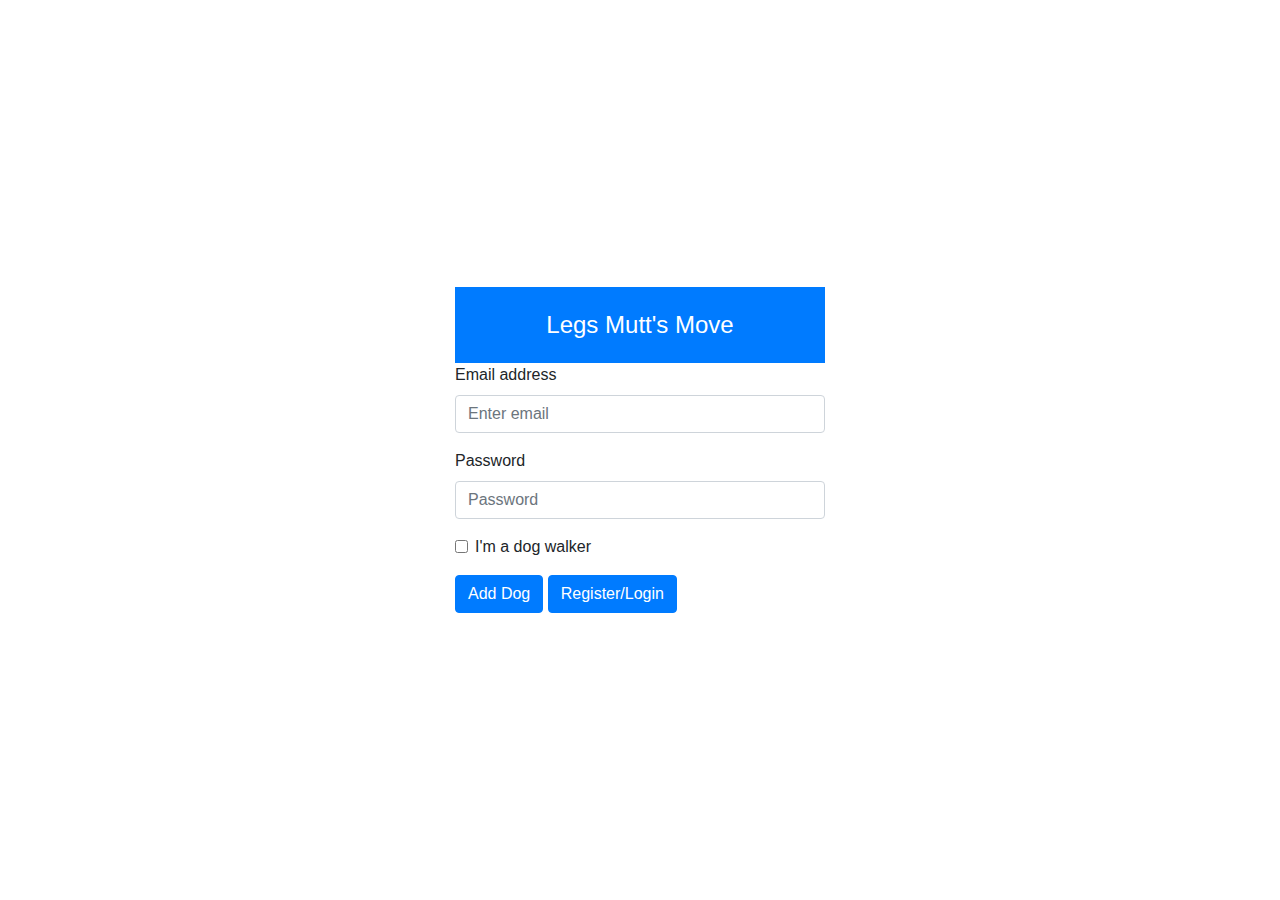
==== templates/index.html @ 8d9527b3 "Fix the registration redirect" ====
<!DOCTYPE html>
<html lang="en">
  <head>
    <meta charset="UTF-8" />
    <meta name="viewport" content="width=device-width, initial-scale=1.0" />
    <title>Legs Mutt's Move</title>
    <link
      rel="stylesheet"
      href="https://maxcdn.bootstrapcdn.com/bootstrap/4.0.0/css/bootstrap.min.css"
    />
    <style>
      body {
        display: flex;
        justify-content: center;
        align-items: center;
        min-height: 100vh;
      }
      .container {
        width: 400px;
      }
      .header {
        text-align: center;
        padding: 20px;
        background-color: #007bff; /* Change this to your preferred background color */
        color: #fff; /* Change this to your preferred text color */
        font-size: 24px;
      }
    </style>
  </head>
  <body>
    <div class="container">
      <div class="header">Legs Mutt's Move</div>
      <form id="registrationForm">
        <div class="form-group">
          <label for="exampleInputEmail1">Email address</label>
          <input
            type="email"
            class="form-control"
            id="exampleInputEmail1"
            aria-describedby="emailHelp"
            placeholder="Enter email"
          />
        </div>
        <div class="form-group">
          <label for="exampleInputPassword1">Password</label>
          <input
            type="password"
            class="form-control"
            id="exampleInputPassword1"
            placeholder="Password"
          />
        </div>
        <div class="form-group form-check">
          <input type="checkbox" class="form-check-input" id="dogWalkerCheckbox" />
          <label class="form-check-label" for="dogWalkerCheckbox">I'm a dog walker</label>
        </div>
        <div id="petFields">
          <!-- Dog fields will be dynamically added here -->
        </div>
        <button type="button" class="btn btn-primary" id="addPetBtn">Add Dog</button>
        <button type="button" class="btn btn-primary" id="submitBtn">Register/Login</button>
      </form>
      <div id="successPage" style="display: none">
        <h2>Form Submitted Successfully!</h2>
        <p>Thank you for your submission.</p>
      </div>
    </div>
    <script src="https://code.jquery.com/jquery-3.7.1.min.js"></script>
    <script src="https://maxcdn.bootstrapcdn.com/bootstrap/4.1.3/js/bootstrap.min.js"></script>
    <script>
      const form = document.getElementById("registrationForm");
const addPetBtn = document.getElementById("addPetBtn");
const submitBtn = document.getElementById("submitBtn");
const petFields = document.getElementById("petFields");
const successPage = document.getElementById("successPage");
const dogWalkerCheckbox = document.getElementById("dogWalkerCheckbox");

// Counter for tracking the number of added dogs
let petCounter = 0;
let isDogWalker = false;

// Function to add input fields for a dog
function addPetFields() {
  petCounter++;
  const petFieldDiv = document.createElement("div");
  petFieldDiv.innerHTML = `
    <h4>Dog ${petCounter}</h4>
    <div class="form-group">
      <label for="petName${petCounter}">Dog Name</label>
      <input type="text" class="form-control" id="petName${petCounter}" placeholder="Name" />
    </div>
    <div class="form-group">
      <label for="petAge${petCounter}">Dog Age</label>
      <input type="number" class="form-control" id="petAge${petCounter}" placeholder="Age" />
    </div>
    <div class="form-group">
      <label for="petBreed${petCounter}">Dog Breed</label>
      <input type="text" class "form-control" id="petBreed${petCounter}" placeholder="Breed" />
    </div>
  `;
  petFields.appendChild(petFieldDiv);
}

// Add dog fields when the "Add Dog" button is clicked
addPetBtn.addEventListener("click", () => {
  if (!isDogWalker) {
    addPetFields();
  }
});

// Function to disable "Add Dog" button and collapse dog input fields
function disableAddPet() {
  isDogWalker = true;
  addPetBtn.disabled = true;
  petFields.style.display = "none";
}

// Function to enable "Add Dog" button and show dog input fields
function enableAddPet() {
  isDogWalker = false;
  addPetBtn.disabled = false;
  petFields.style.display = "block";
}

// Check the checkbox state when the page loads
if (dogWalkerCheckbox.checked) {
  disableAddPet();
}

// Add an event listener to check the checkbox state
dogWalkerCheckbox.addEventListener("change", function () {
  if (this.checked) {
    disableAddPet();
  } else {
    enableAddPet();
  }
});

async function submitForm() {
    const email = document.getElementById("exampleInputEmail1").value;
    const password = document.getElementById("exampleInputPassword1").value;
    const redirectURL = "/user?email=" + encodeURIComponent(email);
    const checkUserExistsEndpoint = `/check_user_exists?email=${encodeURIComponent(email)}`;

    try {
        // Perform a GET request to check_user_exists
        const response = await fetch(checkUserExistsEndpoint, {
            method: "GET",
        });

        if (!email || !password) {
            alert("Please enter both email and password.");
            return;
        }

        // Parse the response as a boolean value
        const isRegistered = await response.json();
        console.log(isRegistered);

        if (!isRegistered && !isDogWalker) {
            // Enforce the requirement for a non-dog walker to have at least one dog
            if (petCounter === 0) {
                alert("Non-dog walkers must add at least one dog.");
                return;
            }
        }

        const petData = [];
        if (!dogWalkerCheckbox.checked) {
            for (let i = 1; i <= petCounter; i++) {
                const breed = document.getElementById(`petBreed${i}`).value;
                const name = document.getElementById(`petName${i}`).value;
                const age = document.getElementById(`petAge${i}`).value;
                if (isNaN(age) || age <= 0) {
                    alert("Invalid age. Age must be a positive number.");
                    return;
                }
                petData.push({ owner: email, breed, name, age });
            }
        }

        const requestBody = {
            user: { email, password },
            dogs: petData,
            isDogWalker: dogWalkerCheckbox.checked,
        };

        // Use the `isRegistered` variable to determine the endpoint
        let endpoint; // Declare the variable here

        if (isRegistered) {
          endpoint = "/login";
        } else {
          endpoint = "/register";
        }
        const response2 = await fetch(endpoint, {
            method: "POST",
            headers: {
                "Content-Type": "application/json",
            },
            body: JSON.stringify(requestBody),
        });
        
        window.location.href = redirectURL;



    submitBtn.addEventListener("click", submitForm);
    </script>
  </body>
</html>
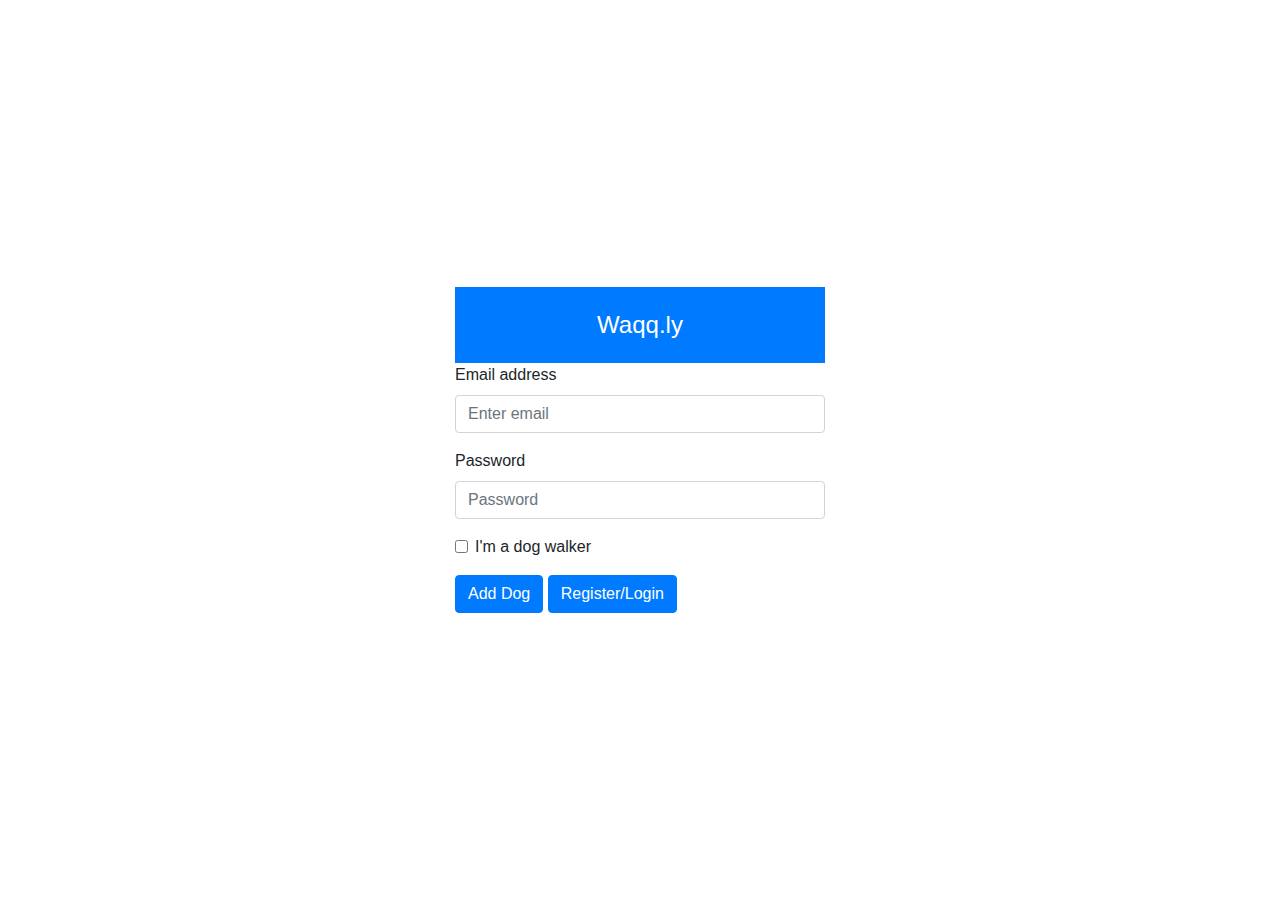
==== commit d9dc1593: "Massively cleanup code base" ====
--- a/templates/index.html
+++ b/templates/index.html
@@ -3,33 +3,17 @@
   <head>
     <meta charset="UTF-8" />
     <meta name="viewport" content="width=device-width, initial-scale=1.0" />
-    <title>Legs Mutt's Move</title>
+    <title>Waqq.ly</title>
+    <link id="favicon" rel="icon" type="image/x-icon" href="../static/images/favicon.ico">
     <link
       rel="stylesheet"
       href="https://maxcdn.bootstrapcdn.com/bootstrap/4.0.0/css/bootstrap.min.css"
     />
-    <style>
-      body {
-        display: flex;
-        justify-content: center;
-        align-items: center;
-        min-height: 100vh;
-      }
-      .container {
-        width: 400px;
-      }
-      .header {
-        text-align: center;
-        padding: 20px;
-        background-color: #007bff; /* Change this to your preferred background color */
-        color: #fff; /* Change this to your preferred text color */
-        font-size: 24px;
-      }
-    </style>
+    <link rel="stylesheet" href="../static/css/styles.css">
   </head>
   <body>
     <div class="container">
-      <div class="header">Legs Mutt's Move</div>
+      <div class="header">Waqq.ly</div>
       <form id="registrationForm">
         <div class="form-group">
           <label for="exampleInputEmail1">Email address</label>
@@ -55,7 +39,6 @@
           <label class="form-check-label" for="dogWalkerCheckbox">I'm a dog walker</label>
         </div>
         <div id="petFields">
-          <!-- Dog fields will be dynamically added here -->
         </div>
         <button type="button" class="btn btn-primary" id="addPetBtn">Add Dog</button>
         <button type="button" class="btn btn-primary" id="submitBtn">Register/Login</button>
@@ -67,145 +50,6 @@
     </div>
     <script src="https://code.jquery.com/jquery-3.7.1.min.js"></script>
     <script src="https://maxcdn.bootstrapcdn.com/bootstrap/4.1.3/js/bootstrap.min.js"></script>
-    <script>
-      const form = document.getElementById("registrationForm");
-const addPetBtn = document.getElementById("addPetBtn");
-const submitBtn = document.getElementById("submitBtn");
-const petFields = document.getElementById("petFields");
-const successPage = document.getElementById("successPage");
-const dogWalkerCheckbox = document.getElementById("dogWalkerCheckbox");
-
-// Counter for tracking the number of added dogs
-let petCounter = 0;
-let isDogWalker = false;
-
-// Function to add input fields for a dog
-function addPetFields() {
-  petCounter++;
-  const petFieldDiv = document.createElement("div");
-  petFieldDiv.innerHTML = `
-    <h4>Dog ${petCounter}</h4>
-    <div class="form-group">
-      <label for="petName${petCounter}">Dog Name</label>
-      <input type="text" class="form-control" id="petName${petCounter}" placeholder="Name" />
-    </div>
-    <div class="form-group">
-      <label for="petAge${petCounter}">Dog Age</label>
-      <input type="number" class="form-control" id="petAge${petCounter}" placeholder="Age" />
-    </div>
-    <div class="form-group">
-      <label for="petBreed${petCounter}">Dog Breed</label>
-      <input type="text" class "form-control" id="petBreed${petCounter}" placeholder="Breed" />
-    </div>
-  `;
-  petFields.appendChild(petFieldDiv);
-}
-
-// Add dog fields when the "Add Dog" button is clicked
-addPetBtn.addEventListener("click", () => {
-  if (!isDogWalker) {
-    addPetFields();
-  }
-});
-
-// Function to disable "Add Dog" button and collapse dog input fields
-function disableAddPet() {
-  isDogWalker = true;
-  addPetBtn.disabled = true;
-  petFields.style.display = "none";
-}
-
-// Function to enable "Add Dog" button and show dog input fields
-function enableAddPet() {
-  isDogWalker = false;
-  addPetBtn.disabled = false;
-  petFields.style.display = "block";
-}
-
-// Check the checkbox state when the page loads
-if (dogWalkerCheckbox.checked) {
-  disableAddPet();
-}
-
-// Add an event listener to check the checkbox state
-dogWalkerCheckbox.addEventListener("change", function () {
-  if (this.checked) {
-    disableAddPet();
-  } else {
-    enableAddPet();
-  }
-});
-
-async function submitForm() {
-    const email = document.getElementById("exampleInputEmail1").value;
-    const password = document.getElementById("exampleInputPassword1").value;
-    const redirectURL = "/user?email=" + encodeURIComponent(email);
-    const checkUserExistsEndpoint = `/check_user_exists?email=${encodeURIComponent(email)}`;
-
-    try {
-        // Perform a GET request to check_user_exists
-        const response = await fetch(checkUserExistsEndpoint, {
-            method: "GET",
-        });
-
-        if (!email || !password) {
-            alert("Please enter both email and password.");
-            return;
-        }
-
-        // Parse the response as a boolean value
-        const isRegistered = await response.json();
-        console.log(isRegistered);
-
-        if (!isRegistered && !isDogWalker) {
-            // Enforce the requirement for a non-dog walker to have at least one dog
-            if (petCounter === 0) {
-                alert("Non-dog walkers must add at least one dog.");
-                return;
-            }
-        }
-
-        const petData = [];
-        if (!dogWalkerCheckbox.checked) {
-            for (let i = 1; i <= petCounter; i++) {
-                const breed = document.getElementById(`petBreed${i}`).value;
-                const name = document.getElementById(`petName${i}`).value;
-                const age = document.getElementById(`petAge${i}`).value;
-                if (isNaN(age) || age <= 0) {
-                    alert("Invalid age. Age must be a positive number.");
-                    return;
-                }
-                petData.push({ owner: email, breed, name, age });
-            }
-        }
-
-        const requestBody = {
-            user: { email, password },
-            dogs: petData,
-            isDogWalker: dogWalkerCheckbox.checked,
-        };
-
-        // Use the `isRegistered` variable to determine the endpoint
-        let endpoint; // Declare the variable here
-
-        if (isRegistered) {
-          endpoint = "/login";
-        } else {
-          endpoint = "/register";
-        }
-        const response2 = await fetch(endpoint, {
-            method: "POST",
-            headers: {
-                "Content-Type": "application/json",
-            },
-            body: JSON.stringify(requestBody),
-        });
-        
-        window.location.href = redirectURL;
-
-
-
-    submitBtn.addEventListener("click", submitForm);
-    </script>
+    <script src="../static/js/login-registration.js"></script>
   </body>
 </html>
--- a/static/css/styles.css
+++ b/static/css/styles.css
@@ -0,0 +1,16 @@
+body {
+    display: flex;
+    justify-content: center;
+    align-items: center;
+    min-height: 100vh;
+  }
+  .container {
+    width: 400px;
+  }
+  .header {
+    text-align: center;
+    padding: 20px;
+    background-color: #007bff;
+    color: #fff;
+    font-size: 24px;
+  }
